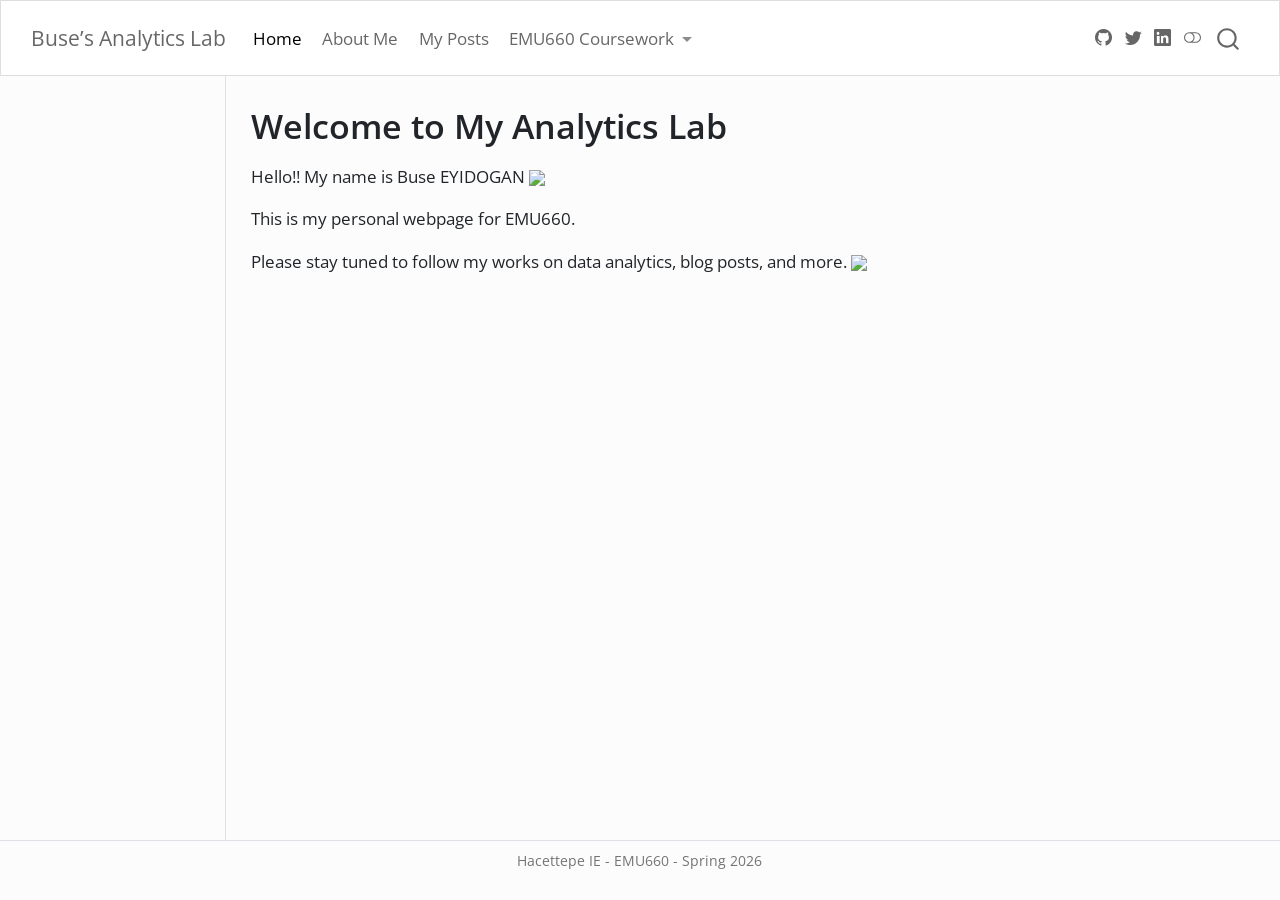
==== docs/index.html @ 70bef60d "gif update" ====
<!DOCTYPE html>
<html xmlns="http://www.w3.org/1999/xhtml" lang="en" xml:lang="en"><head>

<meta charset="utf-8">
<meta name="generator" content="quarto-1.9.35">

<meta name="viewport" content="width=device-width, initial-scale=1.0, user-scalable=yes">


<title>Welcome to My Analytics Lab – Buse’s Analytics Lab</title>
<style>
/* Default styles provided by pandoc.
** See https://pandoc.org/MANUAL.html#variables-for-html for config info.
*/
code{white-space: pre-wrap;}
span.smallcaps{font-variant: small-caps;}
div.columns{display: flex; gap: min(4vw, 1.5em);}
div.column{flex: auto; overflow-x: auto;}
div.hanging-indent{margin-left: 1.5em; text-indent: -1.5em;}
ul.task-list{list-style: none;}
ul.task-list li input[type="checkbox"] {
  width: 0.8em;
  margin: 0 0.8em 0.2em -1em; /* quarto-specific, see https://github.com/quarto-dev/quarto-cli/issues/4556 */ 
  vertical-align: middle;
}
</style>


<script src="site_libs/quarto-nav/quarto-nav.js"></script>
<script src="site_libs/quarto-nav/headroom.min.js"></script>
<script src="site_libs/clipboard/clipboard.min.js"></script>
<script src="site_libs/quarto-search/autocomplete.umd.js"></script>
<script src="site_libs/quarto-search/fuse.min.js"></script>
<script src="site_libs/quarto-search/quarto-search.js"></script>
<meta name="quarto:offset" content="./">
<script src="site_libs/quarto-html/quarto.js" type="module"></script>
<script src="site_libs/quarto-html/tabsets/tabsets.js" type="module"></script>
<script src="site_libs/quarto-html/popper.min.js"></script>
<script src="site_libs/quarto-html/tippy.umd.min.js"></script>
<script src="site_libs/quarto-html/anchor.min.js"></script>
<link href="site_libs/quarto-html/tippy.css" rel="stylesheet">
<link href="site_libs/quarto-html/quarto-syntax-highlighting-46f66b053e56abd73bb6e954d61a315b.css" rel="stylesheet" class="quarto-color-scheme" id="quarto-text-highlighting-styles">
<link href="site_libs/quarto-html/quarto-syntax-highlighting-dark-22b4aaf4c2978829df3684e8f2c068db.css" rel="stylesheet" class="quarto-color-scheme quarto-color-alternate" id="quarto-text-highlighting-styles">
<link href="site_libs/quarto-html/quarto-syntax-highlighting-46f66b053e56abd73bb6e954d61a315b.css" rel="stylesheet" class="quarto-color-scheme-extra" id="quarto-text-highlighting-styles">
<script src="site_libs/bootstrap/bootstrap.min.js"></script>
<link href="site_libs/bootstrap/bootstrap-icons.css" rel="stylesheet">
<link href="site_libs/bootstrap/bootstrap-3e458f6f7750e43c1766b0b8d92aa664.min.css" rel="stylesheet" append-hash="true" class="quarto-color-scheme" id="quarto-bootstrap" data-mode="light">
<link href="site_libs/bootstrap/bootstrap-dark-a090511034cb1fb928ebd9984d26858e.min.css" rel="stylesheet" append-hash="true" class="quarto-color-scheme quarto-color-alternate" id="quarto-bootstrap" data-mode="dark">
<link href="site_libs/bootstrap/bootstrap-3e458f6f7750e43c1766b0b8d92aa664.min.css" rel="stylesheet" append-hash="true" class="quarto-color-scheme-extra" id="quarto-bootstrap" data-mode="light">
<script id="quarto-search-options" type="application/json">{
  "location": "navbar",
  "copy-button": false,
  "collapse-after": 3,
  "panel-placement": "end",
  "type": "overlay",
  "limit": 50,
  "keyboard-shortcut": [
    "f",
    "/",
    "s"
  ],
  "show-item-context": false,
  "language": {
    "search-no-results-text": "No results",
    "search-matching-documents-text": "matching documents",
    "search-copy-link-title": "Copy link to search",
    "search-hide-matches-text": "Hide additional matches",
    "search-more-match-text": "more match in this document",
    "search-more-matches-text": "more matches in this document",
    "search-clear-button-title": "Clear",
    "search-text-placeholder": "",
    "search-detached-cancel-button-title": "Cancel",
    "search-submit-button-title": "Submit",
    "search-label": "Search"
  }
}</script>


<link rel="stylesheet" href="styles.css">
</head>

<body class="docked nav-fixed quarto-light"><script id="quarto-html-before-body" type="application/javascript">
    const toggleBodyColorMode = (bsSheetEl) => {
      const mode = bsSheetEl.getAttribute("data-mode");
      const bodyEl = window.document.querySelector("body");
      if (mode === "dark") {
        bodyEl.classList.add("quarto-dark");
        bodyEl.classList.remove("quarto-light");
      } else {
        bodyEl.classList.add("quarto-light");
        bodyEl.classList.remove("quarto-dark");
      }
    }
    const toggleBodyColorPrimary = () => {
      const bsSheetEl = window.document.querySelector("link#quarto-bootstrap:not([rel=disabled-stylesheet])");
      if (bsSheetEl) {
        toggleBodyColorMode(bsSheetEl);
      }
    }
    const setColorSchemeToggle = (alternate) => {
      const toggles = window.document.querySelectorAll('.quarto-color-scheme-toggle');
      for (let i=0; i < toggles.length; i++) {
        const toggle = toggles[i];
        if (toggle) {
          if (alternate) {
            toggle.classList.add("alternate");
          } else {
            toggle.classList.remove("alternate");
          }
        }
      }
    };
    const toggleColorMode = (alternate) => {
      // Switch the stylesheets
      const primaryStylesheets = window.document.querySelectorAll('link.quarto-color-scheme:not(.quarto-color-alternate)');
      const alternateStylesheets = window.document.querySelectorAll('link.quarto-color-scheme.quarto-color-alternate');
      manageTransitions('#quarto-margin-sidebar .nav-link', false);
      if (alternate) {
        // note: dark is layered on light, we don't disable primary!
        enableStylesheet(alternateStylesheets);
        for (const sheetNode of alternateStylesheets) {
          if (sheetNode.id === "quarto-bootstrap") {
            toggleBodyColorMode(sheetNode);
          }
        }
      } else {
        disableStylesheet(alternateStylesheets);
        enableStylesheet(primaryStylesheets)
        toggleBodyColorPrimary();
      }
      manageTransitions('#quarto-margin-sidebar .nav-link', true);
      // Switch the toggles
      setColorSchemeToggle(alternate)
      // Hack to workaround the fact that safari doesn't
      // properly recolor the scrollbar when toggling (#1455)
      if (navigator.userAgent.indexOf('Safari') > 0 && navigator.userAgent.indexOf('Chrome') == -1) {
        manageTransitions("body", false);
        window.scrollTo(0, 1);
        setTimeout(() => {
          window.scrollTo(0, 0);
          manageTransitions("body", true);
        }, 40);
      }
    }
    const disableStylesheet = (stylesheets) => {
      for (let i=0; i < stylesheets.length; i++) {
        const stylesheet = stylesheets[i];
        stylesheet.rel = 'disabled-stylesheet';
      }
    }
    const enableStylesheet = (stylesheets) => {
      for (let i=0; i < stylesheets.length; i++) {
        const stylesheet = stylesheets[i];
        if(stylesheet.rel !== 'stylesheet') { // for Chrome, which will still FOUC without this check
          stylesheet.rel = 'stylesheet';
        }
      }
    }
    const manageTransitions = (selector, allowTransitions) => {
      const els = window.document.querySelectorAll(selector);
      for (let i=0; i < els.length; i++) {
        const el = els[i];
        if (allowTransitions) {
          el.classList.remove('notransition');
        } else {
          el.classList.add('notransition');
        }
      }
    }
    const isFileUrl = () => {
      return window.location.protocol === 'file:';
    }
    const hasAlternateSentinel = () => {
      let styleSentinel = getColorSchemeSentinel();
      if (styleSentinel !== null) {
        return styleSentinel === "alternate";
      } else {
        return false;
      }
    }
    const setStyleSentinel = (alternate) => {
      const value = alternate ? "alternate" : "default";
      if (!isFileUrl()) {
        window.localStorage.setItem("quarto-color-scheme", value);
      } else {
        localAlternateSentinel = value;
      }
    }
    const getColorSchemeSentinel = () => {
      if (!isFileUrl()) {
        const storageValue = window.localStorage.getItem("quarto-color-scheme");
        return storageValue != null ? storageValue : localAlternateSentinel;
      } else {
        return localAlternateSentinel;
      }
    }
    const toggleGiscusIfUsed = (isAlternate, darkModeDefault) => {
      const baseTheme = document.querySelector('#giscus-base-theme')?.value ?? 'light';
      const alternateTheme = document.querySelector('#giscus-alt-theme')?.value ?? 'dark';
      let newTheme = '';
      if(authorPrefersDark) {
        newTheme = isAlternate ? baseTheme : alternateTheme;
      } else {
        newTheme = isAlternate ? alternateTheme : baseTheme;
      }
      const changeGiscusTheme = () => {
        // From: https://github.com/giscus/giscus/issues/336
        const sendMessage = (message) => {
          const iframe = document.querySelector('iframe.giscus-frame');
          if (!iframe) return;
          iframe.contentWindow.postMessage({ giscus: message }, 'https://giscus.app');
        }
        sendMessage({
          setConfig: {
            theme: newTheme
          }
        });
      }
      const isGiscussLoaded = window.document.querySelector('iframe.giscus-frame') !== null;
      if (isGiscussLoaded) {
        changeGiscusTheme();
      }
    };
    const authorPrefersDark = false;
    const darkModeDefault = authorPrefersDark;
      document.querySelector('link#quarto-text-highlighting-styles.quarto-color-scheme-extra').rel = 'disabled-stylesheet';
      document.querySelector('link#quarto-bootstrap.quarto-color-scheme-extra').rel = 'disabled-stylesheet';
    let localAlternateSentinel = darkModeDefault ? 'alternate' : 'default';
    // Dark / light mode switch
    window.quartoToggleColorScheme = () => {
      // Read the current dark / light value
      let toAlternate = !hasAlternateSentinel();
      toggleColorMode(toAlternate);
      setStyleSentinel(toAlternate);
      toggleGiscusIfUsed(toAlternate, darkModeDefault);
      window.dispatchEvent(new Event('resize'));
    };
    // Switch to dark mode if need be
    if (hasAlternateSentinel()) {
      toggleColorMode(true);
    } else {
      toggleColorMode(false);
    }
  </script>

<div id="quarto-search-results"></div>
  <header id="quarto-header" class="headroom fixed-top">
    <nav class="navbar navbar-expand-lg " data-bs-theme="dark">
      <div class="navbar-container container-fluid">
      <div class="navbar-brand-container mx-auto">
    <a class="navbar-brand" href="./index.html">
    <span class="navbar-title">Buse’s Analytics Lab</span>
    </a>
  </div>
            <div id="quarto-search" class="" title="Search"></div>
          <button class="navbar-toggler" type="button" data-bs-toggle="collapse" data-bs-target="#navbarCollapse" aria-controls="navbarCollapse" role="menu" aria-expanded="false" aria-label="Toggle navigation" onclick="if (window.quartoToggleHeadroom) { window.quartoToggleHeadroom(); }">
  <span class="navbar-toggler-icon"></span>
</button>
          <div class="collapse navbar-collapse" id="navbarCollapse">
            <ul class="navbar-nav navbar-nav-scroll me-auto">
  <li class="nav-item">
    <a class="nav-link active" href="./index.html" aria-current="page"> 
<span class="menu-text">Home</span></a>
  </li>  
  <li class="nav-item">
    <a class="nav-link" href="./about.html"> 
<span class="menu-text">About Me</span></a>
  </li>  
  <li class="nav-item">
    <a class="nav-link" href="./posts.html"> 
<span class="menu-text">My Posts</span></a>
  </li>  
  <li class="nav-item dropdown ">
    <a class="nav-link dropdown-toggle" href="#" id="nav-menu-emu660-coursework" role="link" data-bs-toggle="dropdown" aria-expanded="false">
 <span class="menu-text">EMU660 Coursework</span>
    </a>
    <ul class="dropdown-menu" aria-labelledby="nav-menu-emu660-coursework">    
        <li>
    <a class="dropdown-item" href="./assignments.html">
 <span class="dropdown-text">Assignments</span></a>
  </li>  
        <li>
    <a class="dropdown-item" href="./project.html">
 <span class="dropdown-text">Project</span></a>
  </li>  
    </ul>
  </li>
</ul>
          </div> <!-- /navcollapse -->
            <div class="quarto-navbar-tools tools-wide">
    <a href="https://emu-hacettepe-analytics.github.io/emu660-spring2026-buseyidogan26/about.html" title="" class="quarto-navigation-tool px-1" aria-label=""><i class="bi bi-github"></i></a>
    <a href="https://twitter.com" title="" class="quarto-navigation-tool px-1" aria-label=""><i class="bi bi-twitter"></i></a>
    <a href="https://linkedin.com" title="" class="quarto-navigation-tool px-1" aria-label=""><i class="bi bi-linkedin"></i></a>
  <a href="" class="quarto-color-scheme-toggle quarto-navigation-tool  px-1" onclick="window.quartoToggleColorScheme(); return false;" title="Toggle dark mode"><i class="bi"></i></a>
</div>
      </div> <!-- /container-fluid -->
    </nav>
</header>
<!-- content -->
<div id="quarto-content" class="quarto-container page-columns page-rows-contents page-layout-article page-navbar">
<!-- sidebar -->
  <nav id="quarto-sidebar" class="sidebar collapse collapse-horizontal quarto-sidebar-collapse-item sidebar-navigation docked overflow-auto">
    
</nav>
<div id="quarto-sidebar-glass" class="quarto-sidebar-collapse-item" data-bs-toggle="collapse" data-bs-target=".quarto-sidebar-collapse-item"></div>
<!-- margin-sidebar -->
    <div id="quarto-margin-sidebar" class="sidebar margin-sidebar zindex-bottom">
    </div>
<!-- main -->
<main class="content" id="quarto-document-content">


<header id="title-block-header" class="quarto-title-block default">
<div class="quarto-title">
<h1 class="title">Welcome to My Analytics Lab</h1>
</div>



<div class="quarto-title-meta">

    
  
    
  </div>
  


</header>


<p>Hello!! My name is Buse EYIDOGAN <img src="https://media1.giphy.com/media/v1.Y2lkPTc5MGI3NjExaDR4bHg2MWkwNzU0NXBobWJtdnJ1YmVhaTFqaGNvNmdmZmJnZWZvYyZlcD12MV9pbnRlcm5hbF9naWZfYnlfaWQmY3Q9Zw/m6OomwWCojfS8/giphy.gif" class="img-fluid" width="70"></p>
<p>This is my personal webpage for EMU660.</p>
<p>Please stay tuned to follow my works on data analytics, blog posts, and more. <img src="https://media3.giphy.com/media/v1.Y2lkPTc5MGI3NjExM3U1d2tkamZtZ3Rydjg4bjBocDk0aDdlZmZkNDRxb3Q1eHpub2JzeCZlcD12MV9pbnRlcm5hbF9naWZfYnlfaWQmY3Q9Zw/Ye8n2abV5bBQY/giphy.gif" class="img-fluid" width="100"></p>



<a onclick="window.scrollTo(0, 0); return false;" role="button" id="quarto-back-to-top"><i class="bi bi-arrow-up"></i> Back to top</a></main> <!-- /main -->
<script id="quarto-html-after-body" type="application/javascript">
  window.document.addEventListener("DOMContentLoaded", function (event) {
    // Ensure there is a toggle, if there isn't float one in the top right
    if (window.document.querySelector('.quarto-color-scheme-toggle') === null) {
      const a = window.document.createElement('a');
      a.classList.add('top-right');
      a.classList.add('quarto-color-scheme-toggle');
      a.href = "";
      a.onclick = function() { try { window.quartoToggleColorScheme(); } catch {} return false; };
      const i = window.document.createElement("i");
      i.classList.add('bi');
      a.appendChild(i);
      window.document.body.appendChild(a);
    }
    setColorSchemeToggle(hasAlternateSentinel())
    const icon = "";
    const anchorJS = new window.AnchorJS();
    anchorJS.options = {
      placement: 'right',
      icon: icon
    };
    anchorJS.add('.anchored');
    const isCodeAnnotation = (el) => {
      for (const clz of el.classList) {
        if (clz.startsWith('code-annotation-')) {                     
          return true;
        }
      }
      return false;
    }
    const onCopySuccess = function(e) {
      // button target
      const button = e.trigger;
      // don't keep focus
      button.blur();
      // flash "checked"
      button.classList.add('code-copy-button-checked');
      var currentTitle = button.getAttribute("title");
      button.setAttribute("title", "Copied!");
      let tooltip;
      if (window.bootstrap) {
        button.setAttribute("data-bs-toggle", "tooltip");
        button.setAttribute("data-bs-placement", "left");
        button.setAttribute("data-bs-title", "Copied!");
        tooltip = new bootstrap.Tooltip(button, 
          { trigger: "manual", 
            customClass: "code-copy-button-tooltip",
            offset: [0, -8]});
        tooltip.show();    
      }
      setTimeout(function() {
        if (tooltip) {
          tooltip.hide();
          button.removeAttribute("data-bs-title");
          button.removeAttribute("data-bs-toggle");
          button.removeAttribute("data-bs-placement");
        }
        button.setAttribute("title", currentTitle);
        button.classList.remove('code-copy-button-checked');
      }, 1000);
      // clear code selection
      e.clearSelection();
    }
    const getTextToCopy = function(trigger) {
      const outerScaffold = trigger.parentElement.cloneNode(true);
      const codeEl = outerScaffold.querySelector('code');
      for (const childEl of codeEl.children) {
        if (isCodeAnnotation(childEl)) {
          childEl.remove();
        }
      }
      return codeEl.innerText;
    }
    const clipboard = new window.ClipboardJS('.code-copy-button:not([data-in-quarto-modal])', {
      text: getTextToCopy
    });
    clipboard.on('success', onCopySuccess);
    if (window.document.getElementById('quarto-embedded-source-code-modal')) {
      const clipboardModal = new window.ClipboardJS('.code-copy-button[data-in-quarto-modal]', {
        text: getTextToCopy,
        container: window.document.getElementById('quarto-embedded-source-code-modal')
      });
      clipboardModal.on('success', onCopySuccess);
    }
      var localhostRegex = new RegExp(/^(?:http|https):\/\/localhost\:?[0-9]*\//);
      var mailtoRegex = new RegExp(/^mailto:/);
        var filterRegex = new RegExp('/' + window.location.host + '/');
      var isInternal = (href) => {
          return filterRegex.test(href) || localhostRegex.test(href) || mailtoRegex.test(href);
      }
      // Inspect non-navigation links and adorn them if external
     var links = window.document.querySelectorAll('a[href]:not(.nav-link):not(.navbar-brand):not(.toc-action):not(.sidebar-link):not(.sidebar-item-toggle):not(.pagination-link):not(.no-external):not([aria-hidden]):not(.dropdown-item):not(.quarto-navigation-tool):not(.about-link)');
      for (var i=0; i<links.length; i++) {
        const link = links[i];
        if (!isInternal(link.href)) {
          // undo the damage that might have been done by quarto-nav.js in the case of
          // links that we want to consider external
          if (link.dataset.originalHref !== undefined) {
            link.href = link.dataset.originalHref;
          }
        }
      }
    function tippyHover(el, contentFn, onTriggerFn, onUntriggerFn) {
      const config = {
        allowHTML: true,
        maxWidth: 500,
        delay: 100,
        arrow: false,
        appendTo: function(el) {
            return el.parentElement;
        },
        interactive: true,
        interactiveBorder: 10,
        theme: 'quarto',
        placement: 'bottom-start',
      };
      if (contentFn) {
        config.content = contentFn;
      }
      if (onTriggerFn) {
        config.onTrigger = onTriggerFn;
      }
      if (onUntriggerFn) {
        config.onUntrigger = onUntriggerFn;
      }
      window.tippy(el, config); 
    }
    const noterefs = window.document.querySelectorAll('a[role="doc-noteref"]');
    for (var i=0; i<noterefs.length; i++) {
      const ref = noterefs[i];
      tippyHover(ref, function() {
        // use id or data attribute instead here
        let href = ref.getAttribute('data-footnote-href') || ref.getAttribute('href');
        try { href = new URL(href).hash; } catch {}
        const id = href.replace(/^#\/?/, "");
        const note = window.document.getElementById(id);
        if (note) {
          return note.innerHTML;
        } else {
          return "";
        }
      });
    }
    const xrefs = window.document.querySelectorAll('a.quarto-xref');
    const processXRef = (id, note) => {
      // Strip column container classes
      const stripColumnClz = (el) => {
        el.classList.remove("page-full", "page-columns");
        if (el.children) {
          for (const child of el.children) {
            stripColumnClz(child);
          }
        }
      }
      stripColumnClz(note)
      if (id === null || id.startsWith('sec-')) {
        // Special case sections, only their first couple elements
        const container = document.createElement("div");
        if (note.children && note.children.length > 2) {
          container.appendChild(note.children[0].cloneNode(true));
          for (let i = 1; i < note.children.length; i++) {
            const child = note.children[i];
            if (child.tagName === "P" && child.innerText === "") {
              continue;
            } else {
              container.appendChild(child.cloneNode(true));
              break;
            }
          }
          if (window.Quarto?.typesetMath) {
            window.Quarto.typesetMath(container);
          }
          return container.innerHTML
        } else {
          if (window.Quarto?.typesetMath) {
            window.Quarto.typesetMath(note);
          }
          return note.innerHTML;
        }
      } else {
        // Remove any anchor links if they are present
        const anchorLink = note.querySelector('a.anchorjs-link');
        if (anchorLink) {
          anchorLink.remove();
        }
        if (window.Quarto?.typesetMath) {
          window.Quarto.typesetMath(note);
        }
        if (note.classList.contains("callout")) {
          return note.outerHTML;
        } else {
          return note.innerHTML;
        }
      }
    }
    for (var i=0; i<xrefs.length; i++) {
      const xref = xrefs[i];
      tippyHover(xref, undefined, function(instance) {
        instance.disable();
        let url = xref.getAttribute('href');
        let hash = undefined; 
        if (url.startsWith('#')) {
          hash = url;
        } else {
          try { hash = new URL(url).hash; } catch {}
        }
        if (hash) {
          const id = hash.replace(/^#\/?/, "");
          const note = window.document.getElementById(id);
          if (note !== null) {
            try {
              const html = processXRef(id, note.cloneNode(true));
              instance.setContent(html);
            } finally {
              instance.enable();
              instance.show();
            }
          } else {
            // See if we can fetch this
            fetch(url.split('#')[0])
            .then(res => res.text())
            .then(html => {
              const parser = new DOMParser();
              const htmlDoc = parser.parseFromString(html, "text/html");
              const note = htmlDoc.getElementById(id);
              if (note !== null) {
                const html = processXRef(id, note);
                instance.setContent(html);
              } 
            }).finally(() => {
              instance.enable();
              instance.show();
            });
          }
        } else {
          // See if we can fetch a full url (with no hash to target)
          // This is a special case and we should probably do some content thinning / targeting
          fetch(url)
          .then(res => res.text())
          .then(html => {
            const parser = new DOMParser();
            const htmlDoc = parser.parseFromString(html, "text/html");
            const note = htmlDoc.querySelector('main.content');
            if (note !== null) {
              // This should only happen for chapter cross references
              // (since there is no id in the URL)
              // remove the first header
              if (note.children.length > 0 && note.children[0].tagName === "HEADER") {
                note.children[0].remove();
              }
              const html = processXRef(null, note);
              instance.setContent(html);
            } 
          }).finally(() => {
            instance.enable();
            instance.show();
          });
        }
      }, function(instance) {
      });
    }
        let selectedAnnoteEl;
        const selectorForAnnotation = ( cell, annotation) => {
          let cellAttr = 'data-code-cell="' + cell + '"';
          let lineAttr = 'data-code-annotation="' +  annotation + '"';
          const selector = 'span[' + cellAttr + '][' + lineAttr + ']';
          return selector;
        }
        const selectCodeLines = (annoteEl) => {
          const doc = window.document;
          const targetCell = annoteEl.getAttribute("data-target-cell");
          const targetAnnotation = annoteEl.getAttribute("data-target-annotation");
          const annoteSpan = window.document.querySelector(selectorForAnnotation(targetCell, targetAnnotation));
          const lines = annoteSpan.getAttribute("data-code-lines").split(",");
          const lineIds = lines.map((line) => {
            return targetCell + "-" + line;
          })
          let top = null;
          let height = null;
          let parent = null;
          if (lineIds.length > 0) {
              //compute the position of the single el (top and bottom and make a div)
              const el = window.document.getElementById(lineIds[0]);
              top = el.offsetTop;
              height = el.offsetHeight;
              parent = el.parentElement.parentElement;
            if (lineIds.length > 1) {
              const lastEl = window.document.getElementById(lineIds[lineIds.length - 1]);
              const bottom = lastEl.offsetTop + lastEl.offsetHeight;
              height = bottom - top;
            }
            if (top !== null && height !== null && parent !== null) {
              // cook up a div (if necessary) and position it 
              let div = window.document.getElementById("code-annotation-line-highlight");
              if (div === null) {
                div = window.document.createElement("div");
                div.setAttribute("id", "code-annotation-line-highlight");
                div.style.position = 'absolute';
                parent.appendChild(div);
              }
              div.style.top = top - 2 + "px";
              div.style.height = height + 4 + "px";
              div.style.left = 0;
              let gutterDiv = window.document.getElementById("code-annotation-line-highlight-gutter");
              if (gutterDiv === null) {
                gutterDiv = window.document.createElement("div");
                gutterDiv.setAttribute("id", "code-annotation-line-highlight-gutter");
                gutterDiv.style.position = 'absolute';
                const codeCell = window.document.getElementById(targetCell);
                const gutter = codeCell.querySelector('.code-annotation-gutter');
                gutter.appendChild(gutterDiv);
              }
              gutterDiv.style.top = top - 2 + "px";
              gutterDiv.style.height = height + 4 + "px";
            }
            selectedAnnoteEl = annoteEl;
          }
        };
        const unselectCodeLines = () => {
          const elementsIds = ["code-annotation-line-highlight", "code-annotation-line-highlight-gutter"];
          elementsIds.forEach((elId) => {
            const div = window.document.getElementById(elId);
            if (div) {
              div.remove();
            }
          });
          selectedAnnoteEl = undefined;
        };
          // Handle positioning of the toggle
      window.addEventListener(
        "resize",
        throttle(() => {
          elRect = undefined;
          if (selectedAnnoteEl) {
            selectCodeLines(selectedAnnoteEl);
          }
        }, 10)
      );
      function throttle(fn, ms) {
      let throttle = false;
      let timer;
        return (...args) => {
          if(!throttle) { // first call gets through
              fn.apply(this, args);
              throttle = true;
          } else { // all the others get throttled
              if(timer) clearTimeout(timer); // cancel #2
              timer = setTimeout(() => {
                fn.apply(this, args);
                timer = throttle = false;
              }, ms);
          }
        };
      }
        // Attach click handler to the DT
        const annoteDls = window.document.querySelectorAll('dt[data-target-cell]');
        for (const annoteDlNode of annoteDls) {
          annoteDlNode.addEventListener('click', (event) => {
            const clickedEl = event.target;
            if (clickedEl !== selectedAnnoteEl) {
              unselectCodeLines();
              const activeEl = window.document.querySelector('dt[data-target-cell].code-annotation-active');
              if (activeEl) {
                activeEl.classList.remove('code-annotation-active');
              }
              selectCodeLines(clickedEl);
              clickedEl.classList.add('code-annotation-active');
            } else {
              // Unselect the line
              unselectCodeLines();
              clickedEl.classList.remove('code-annotation-active');
            }
          });
        }
    const findCites = (el) => {
      const parentEl = el.parentElement;
      if (parentEl) {
        const cites = parentEl.dataset.cites;
        if (cites) {
          return {
            el,
            cites: cites.split(' ')
          };
        } else {
          return findCites(el.parentElement)
        }
      } else {
        return undefined;
      }
    };
    var bibliorefs = window.document.querySelectorAll('a[role="doc-biblioref"]');
    for (var i=0; i<bibliorefs.length; i++) {
      const ref = bibliorefs[i];
      const citeInfo = findCites(ref);
      if (citeInfo) {
        tippyHover(citeInfo.el, function() {
          var popup = window.document.createElement('div');
          citeInfo.cites.forEach(function(cite) {
            var citeDiv = window.document.createElement('div');
            citeDiv.classList.add('hanging-indent');
            citeDiv.classList.add('csl-entry');
            var biblioDiv = window.document.getElementById('ref-' + cite);
            if (biblioDiv) {
              citeDiv.innerHTML = biblioDiv.innerHTML;
            }
            popup.appendChild(citeDiv);
          });
          return popup.innerHTML;
        });
      }
    }
  });
  </script>
</div> <!-- /content -->
<footer class="footer">
  <div class="nav-footer">
    <div class="nav-footer-left">
      &nbsp;
    </div>   
    <div class="nav-footer-center">
<p>Hacettepe IE - EMU660 - Spring 2026</p>
</div>
    <div class="nav-footer-right">
      &nbsp;
    </div>
  </div>
</footer>




</body></html>
---- docs/site_libs/quarto-html/quarto-syntax-highlighting-46f66b053e56abd73bb6e954d61a315b.css ----
/* quarto syntax highlight colors */
:root {
  --quarto-hl-ot-color: #003B4F;
  --quarto-hl-at-color: #657422;
  --quarto-hl-ss-color: #20794D;
  --quarto-hl-an-color: #5E5E5E;
  --quarto-hl-fu-color: #4758AB;
  --quarto-hl-st-color: #20794D;
  --quarto-hl-cf-color: #003B4F;
  --quarto-hl-op-color: #5E5E5E;
  --quarto-hl-er-color: #AD0000;
  --quarto-hl-bn-color: #AD0000;
  --quarto-hl-al-color: #AD0000;
  --quarto-hl-va-color: #111111;
  --quarto-hl-bu-color: inherit;
  --quarto-hl-ex-color: inherit;
  --quarto-hl-pp-color: #AD0000;
  --quarto-hl-in-color: #5E5E5E;
  --quarto-hl-vs-color: #20794D;
  --quarto-hl-wa-color: #5E5E5E;
  --quarto-hl-do-color: #5E5E5E;
  --quarto-hl-im-color: #00769E;
  --quarto-hl-ch-color: #20794D;
  --quarto-hl-dt-color: #AD0000;
  --quarto-hl-fl-color: #AD0000;
  --quarto-hl-co-color: #5E5E5E;
  --quarto-hl-cv-color: #5E5E5E;
  --quarto-hl-cn-color: #8f5902;
  --quarto-hl-sc-color: #5E5E5E;
  --quarto-hl-dv-color: #AD0000;
  --quarto-hl-kw-color: #003B4F;
}

/* other quarto variables */
:root {
  --quarto-font-monospace: SFMono-Regular, Menlo, Monaco, Consolas, "Liberation Mono", "Courier New", monospace;
}

/* syntax highlight based on Pandoc's rules */
pre > code.sourceCode > span {
  color: #003B4F;
}

code.sourceCode > span {
  color: #003B4F;
}

div.sourceCode,
div.sourceCode pre.sourceCode {
  color: #003B4F;
}

/* Normal */
code span {
  color: #003B4F;
}

/* Alert */
code span.al {
  color: #AD0000;
  font-style: inherit;
}

/* Annotation */
code span.an {
  color: #5E5E5E;
  font-style: inherit;
}

/* Attribute */
code span.at {
  color: #657422;
  font-style: inherit;
}

/* BaseN */
code span.bn {
  color: #AD0000;
  font-style: inherit;
}

/* BuiltIn */
code span.bu {
  font-style: inherit;
}

/* ControlFlow */
code span.cf {
  color: #003B4F;
  font-weight: bold;
  font-style: inherit;
}

/* Char */
code span.ch {
  color: #20794D;
  font-style: inherit;
}

/* Constant */
code span.cn {
  color: #8f5902;
  font-style: inherit;
}

/* Comment */
code span.co {
  color: #5E5E5E;
  font-style: inherit;
}

/* CommentVar */
code span.cv {
  color: #5E5E5E;
  font-style: italic;
}

/* Documentation */
code span.do {
  color: #5E5E5E;
  font-style: italic;
}

/* DataType */
code span.dt {
  color: #AD0000;
  font-style: inherit;
}

/* DecVal */
code span.dv {
  color: #AD0000;
  font-style: inherit;
}

/* Error */
code span.er {
  color: #AD0000;
  font-style: inherit;
}

/* Extension */
code span.ex {
  font-style: inherit;
}

/* Float */
code span.fl {
  color: #AD0000;
  font-style: inherit;
}

/* Function */
code span.fu {
  color: #4758AB;
  font-style: inherit;
}

/* Import */
code span.im {
  color: #00769E;
  font-style: inherit;
}

/* Information */
code span.in {
  color: #5E5E5E;
  font-style: inherit;
}

/* Keyword */
code span.kw {
  color: #003B4F;
  font-weight: bold;
  font-style: inherit;
}

/* Operator */
code span.op {
  color: #5E5E5E;
  font-style: inherit;
}

/* Other */
code span.ot {
  color: #003B4F;
  font-style: inherit;
}

/* Preprocessor */
code span.pp {
  color: #AD0000;
  font-style: inherit;
}

/* SpecialChar */
code span.sc {
  color: #5E5E5E;
  font-style: inherit;
}

/* SpecialString */
code span.ss {
  color: #20794D;
  font-style: inherit;
}

/* String */
code span.st {
  color: #20794D;
  font-style: inherit;
}

/* Variable */
code span.va {
  color: #111111;
  font-style: inherit;
}

/* VerbatimString */
code span.vs {
  color: #20794D;
  font-style: inherit;
}

/* Warning */
code span.wa {
  color: #5E5E5E;
  font-style: italic;
}

.prevent-inlining {
  content: "</";
}

/*# sourceMappingURL=5022ed312398f59a55adce476d7327af.css.map */
---- docs/site_libs/quarto-html/quarto-syntax-highlighting-46f66b053e56abd73bb6e954d61a315b.css ----
/* quarto syntax highlight colors */
:root {
  --quarto-hl-ot-color: #003B4F;
  --quarto-hl-at-color: #657422;
  --quarto-hl-ss-color: #20794D;
  --quarto-hl-an-color: #5E5E5E;
  --quarto-hl-fu-color: #4758AB;
  --quarto-hl-st-color: #20794D;
  --quarto-hl-cf-color: #003B4F;
  --quarto-hl-op-color: #5E5E5E;
  --quarto-hl-er-color: #AD0000;
  --quarto-hl-bn-color: #AD0000;
  --quarto-hl-al-color: #AD0000;
  --quarto-hl-va-color: #111111;
  --quarto-hl-bu-color: inherit;
  --quarto-hl-ex-color: inherit;
  --quarto-hl-pp-color: #AD0000;
  --quarto-hl-in-color: #5E5E5E;
  --quarto-hl-vs-color: #20794D;
  --quarto-hl-wa-color: #5E5E5E;
  --quarto-hl-do-color: #5E5E5E;
  --quarto-hl-im-color: #00769E;
  --quarto-hl-ch-color: #20794D;
  --quarto-hl-dt-color: #AD0000;
  --quarto-hl-fl-color: #AD0000;
  --quarto-hl-co-color: #5E5E5E;
  --quarto-hl-cv-color: #5E5E5E;
  --quarto-hl-cn-color: #8f5902;
  --quarto-hl-sc-color: #5E5E5E;
  --quarto-hl-dv-color: #AD0000;
  --quarto-hl-kw-color: #003B4F;
}

/* other quarto variables */
:root {
  --quarto-font-monospace: SFMono-Regular, Menlo, Monaco, Consolas, "Liberation Mono", "Courier New", monospace;
}

/* syntax highlight based on Pandoc's rules */
pre > code.sourceCode > span {
  color: #003B4F;
}

code.sourceCode > span {
  color: #003B4F;
}

div.sourceCode,
div.sourceCode pre.sourceCode {
  color: #003B4F;
}

/* Normal */
code span {
  color: #003B4F;
}

/* Alert */
code span.al {
  color: #AD0000;
  font-style: inherit;
}

/* Annotation */
code span.an {
  color: #5E5E5E;
  font-style: inherit;
}

/* Attribute */
code span.at {
  color: #657422;
  font-style: inherit;
}

/* BaseN */
code span.bn {
  color: #AD0000;
  font-style: inherit;
}

/* BuiltIn */
code span.bu {
  font-style: inherit;
}

/* ControlFlow */
code span.cf {
  color: #003B4F;
  font-weight: bold;
  font-style: inherit;
}

/* Char */
code span.ch {
  color: #20794D;
  font-style: inherit;
}

/* Constant */
code span.cn {
  color: #8f5902;
  font-style: inherit;
}

/* Comment */
code span.co {
  color: #5E5E5E;
  font-style: inherit;
}

/* CommentVar */
code span.cv {
  color: #5E5E5E;
  font-style: italic;
}

/* Documentation */
code span.do {
  color: #5E5E5E;
  font-style: italic;
}

/* DataType */
code span.dt {
  color: #AD0000;
  font-style: inherit;
}

/* DecVal */
code span.dv {
  color: #AD0000;
  font-style: inherit;
}

/* Error */
code span.er {
  color: #AD0000;
  font-style: inherit;
}

/* Extension */
code span.ex {
  font-style: inherit;
}

/* Float */
code span.fl {
  color: #AD0000;
  font-style: inherit;
}

/* Function */
code span.fu {
  color: #4758AB;
  font-style: inherit;
}

/* Import */
code span.im {
  color: #00769E;
  font-style: inherit;
}

/* Information */
code span.in {
  color: #5E5E5E;
  font-style: inherit;
}

/* Keyword */
code span.kw {
  color: #003B4F;
  font-weight: bold;
  font-style: inherit;
}

/* Operator */
code span.op {
  color: #5E5E5E;
  font-style: inherit;
}

/* Other */
code span.ot {
  color: #003B4F;
  font-style: inherit;
}

/* Preprocessor */
code span.pp {
  color: #AD0000;
  font-style: inherit;
}

/* SpecialChar */
code span.sc {
  color: #5E5E5E;
  font-style: inherit;
}

/* SpecialString */
code span.ss {
  color: #20794D;
  font-style: inherit;
}

/* String */
code span.st {
  color: #20794D;
  font-style: inherit;
}

/* Variable */
code span.va {
  color: #111111;
  font-style: inherit;
}

/* VerbatimString */
code span.vs {
  color: #20794D;
  font-style: inherit;
}

/* Warning */
code span.wa {
  color: #5E5E5E;
  font-style: italic;
}

.prevent-inlining {
  content: "</";
}

/*# sourceMappingURL=5022ed312398f59a55adce476d7327af.css.map */
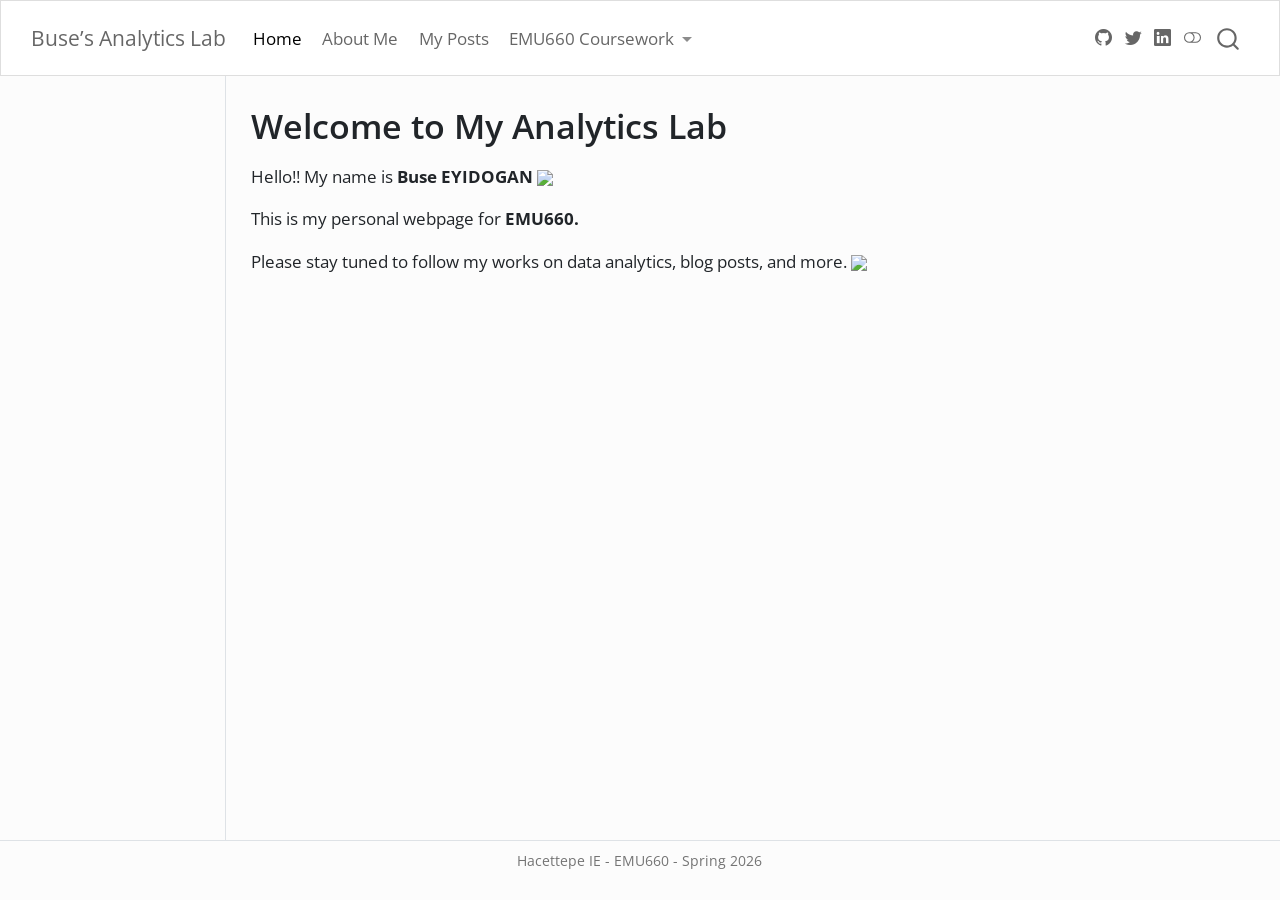
==== commit 8e0039c8: "update" ====
--- a/docs/index.html
+++ b/docs/index.html
@@ -329,9 +329,9 @@
 </header>
 
 
-<p>Hello!! My name is Buse EYIDOGAN <img src="https://media1.giphy.com/media/v1.Y2lkPTc5MGI3NjExaDR4bHg2MWkwNzU0NXBobWJtdnJ1YmVhaTFqaGNvNmdmZmJnZWZvYyZlcD12MV9pbnRlcm5hbF9naWZfYnlfaWQmY3Q9Zw/m6OomwWCojfS8/giphy.gif" class="img-fluid" width="70"></p>
-<p>This is my personal webpage for EMU660.</p>
-<p>Please stay tuned to follow my works on data analytics, blog posts, and more. <img src="https://media3.giphy.com/media/v1.Y2lkPTc5MGI3NjExM3U1d2tkamZtZ3Rydjg4bjBocDk0aDdlZmZkNDRxb3Q1eHpub2JzeCZlcD12MV9pbnRlcm5hbF9naWZfYnlfaWQmY3Q9Zw/Ye8n2abV5bBQY/giphy.gif" class="img-fluid" width="100"></p>
+<p>Hello!! My name is <strong>Buse EYIDOGAN</strong> <img src="https://media1.giphy.com/media/v1.Y2lkPTc5MGI3NjExaDR4bHg2MWkwNzU0NXBobWJtdnJ1YmVhaTFqaGNvNmdmZmJnZWZvYyZlcD12MV9pbnRlcm5hbF9naWZfYnlfaWQmY3Q9Zw/m6OomwWCojfS8/giphy.gif" class="img-fluid" width="141"></p>
+<p>This is my personal webpage for <strong>EMU660.</strong></p>
+<p>Please stay tuned to follow my works on data analytics, blog posts, and more. <img src="https://media3.giphy.com/media/v1.Y2lkPTc5MGI3NjExM3U1d2tkamZtZ3Rydjg4bjBocDk0aDdlZmZkNDRxb3Q1eHpub2JzeCZlcD12MV9pbnRlcm5hbF9naWZfYnlfaWQmY3Q9Zw/Ye8n2abV5bBQY/giphy.gif" class="img-fluid" width="178"></p>
 
 
 
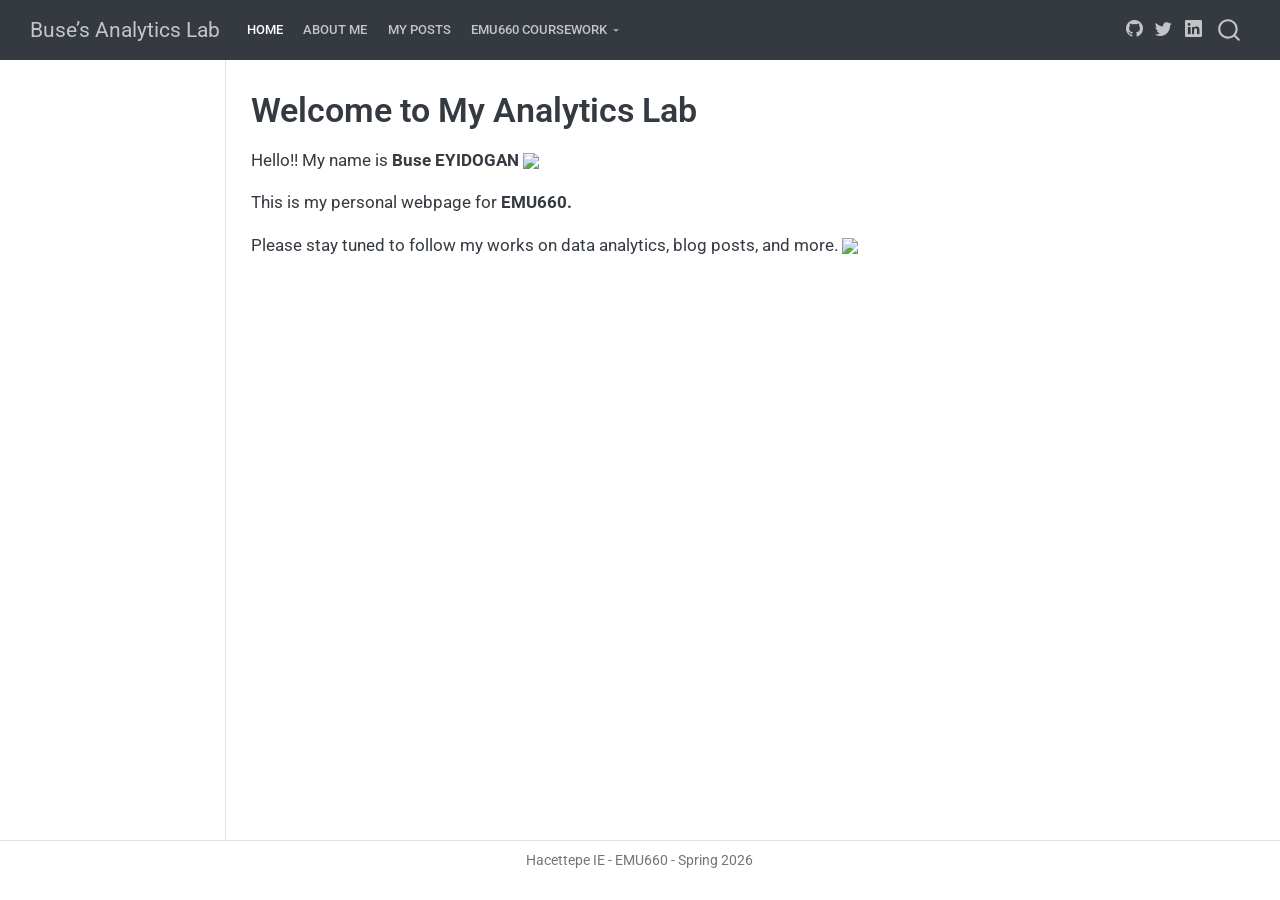
==== commit 3fb6883b: "theme" ====
--- a/docs/index.html
+++ b/docs/index.html
@@ -39,14 +39,10 @@
 <script src="site_libs/quarto-html/tippy.umd.min.js"></script>
 <script src="site_libs/quarto-html/anchor.min.js"></script>
 <link href="site_libs/quarto-html/tippy.css" rel="stylesheet">
-<link href="site_libs/quarto-html/quarto-syntax-highlighting-46f66b053e56abd73bb6e954d61a315b.css" rel="stylesheet" class="quarto-color-scheme" id="quarto-text-highlighting-styles">
-<link href="site_libs/quarto-html/quarto-syntax-highlighting-dark-22b4aaf4c2978829df3684e8f2c068db.css" rel="stylesheet" class="quarto-color-scheme quarto-color-alternate" id="quarto-text-highlighting-styles">
-<link href="site_libs/quarto-html/quarto-syntax-highlighting-46f66b053e56abd73bb6e954d61a315b.css" rel="stylesheet" class="quarto-color-scheme-extra" id="quarto-text-highlighting-styles">
+<link href="site_libs/quarto-html/quarto-syntax-highlighting-46f66b053e56abd73bb6e954d61a315b.css" rel="stylesheet" id="quarto-text-highlighting-styles">
 <script src="site_libs/bootstrap/bootstrap.min.js"></script>
 <link href="site_libs/bootstrap/bootstrap-icons.css" rel="stylesheet">
-<link href="site_libs/bootstrap/bootstrap-3e458f6f7750e43c1766b0b8d92aa664.min.css" rel="stylesheet" append-hash="true" class="quarto-color-scheme" id="quarto-bootstrap" data-mode="light">
-<link href="site_libs/bootstrap/bootstrap-dark-a090511034cb1fb928ebd9984d26858e.min.css" rel="stylesheet" append-hash="true" class="quarto-color-scheme quarto-color-alternate" id="quarto-bootstrap" data-mode="dark">
-<link href="site_libs/bootstrap/bootstrap-3e458f6f7750e43c1766b0b8d92aa664.min.css" rel="stylesheet" append-hash="true" class="quarto-color-scheme-extra" id="quarto-bootstrap" data-mode="light">
+<link href="site_libs/bootstrap/bootstrap-ee70a2fd9df5cf4968f0e9381ab63cde.min.css" rel="stylesheet" append-hash="true" id="quarto-bootstrap" data-mode="light">
 <script id="quarto-search-options" type="application/json">{
   "location": "navbar",
   "copy-button": false,
@@ -79,169 +75,7 @@
 <link rel="stylesheet" href="styles.css">
 </head>
 
-<body class="docked nav-fixed quarto-light"><script id="quarto-html-before-body" type="application/javascript">
-    const toggleBodyColorMode = (bsSheetEl) => {
-      const mode = bsSheetEl.getAttribute("data-mode");
-      const bodyEl = window.document.querySelector("body");
-      if (mode === "dark") {
-        bodyEl.classList.add("quarto-dark");
-        bodyEl.classList.remove("quarto-light");
-      } else {
-        bodyEl.classList.add("quarto-light");
-        bodyEl.classList.remove("quarto-dark");
-      }
-    }
-    const toggleBodyColorPrimary = () => {
-      const bsSheetEl = window.document.querySelector("link#quarto-bootstrap:not([rel=disabled-stylesheet])");
-      if (bsSheetEl) {
-        toggleBodyColorMode(bsSheetEl);
-      }
-    }
-    const setColorSchemeToggle = (alternate) => {
-      const toggles = window.document.querySelectorAll('.quarto-color-scheme-toggle');
-      for (let i=0; i < toggles.length; i++) {
-        const toggle = toggles[i];
-        if (toggle) {
-          if (alternate) {
-            toggle.classList.add("alternate");
-          } else {
-            toggle.classList.remove("alternate");
-          }
-        }
-      }
-    };
-    const toggleColorMode = (alternate) => {
-      // Switch the stylesheets
-      const primaryStylesheets = window.document.querySelectorAll('link.quarto-color-scheme:not(.quarto-color-alternate)');
-      const alternateStylesheets = window.document.querySelectorAll('link.quarto-color-scheme.quarto-color-alternate');
-      manageTransitions('#quarto-margin-sidebar .nav-link', false);
-      if (alternate) {
-        // note: dark is layered on light, we don't disable primary!
-        enableStylesheet(alternateStylesheets);
-        for (const sheetNode of alternateStylesheets) {
-          if (sheetNode.id === "quarto-bootstrap") {
-            toggleBodyColorMode(sheetNode);
-          }
-        }
-      } else {
-        disableStylesheet(alternateStylesheets);
-        enableStylesheet(primaryStylesheets)
-        toggleBodyColorPrimary();
-      }
-      manageTransitions('#quarto-margin-sidebar .nav-link', true);
-      // Switch the toggles
-      setColorSchemeToggle(alternate)
-      // Hack to workaround the fact that safari doesn't
-      // properly recolor the scrollbar when toggling (#1455)
-      if (navigator.userAgent.indexOf('Safari') > 0 && navigator.userAgent.indexOf('Chrome') == -1) {
-        manageTransitions("body", false);
-        window.scrollTo(0, 1);
-        setTimeout(() => {
-          window.scrollTo(0, 0);
-          manageTransitions("body", true);
-        }, 40);
-      }
-    }
-    const disableStylesheet = (stylesheets) => {
-      for (let i=0; i < stylesheets.length; i++) {
-        const stylesheet = stylesheets[i];
-        stylesheet.rel = 'disabled-stylesheet';
-      }
-    }
-    const enableStylesheet = (stylesheets) => {
-      for (let i=0; i < stylesheets.length; i++) {
-        const stylesheet = stylesheets[i];
-        if(stylesheet.rel !== 'stylesheet') { // for Chrome, which will still FOUC without this check
-          stylesheet.rel = 'stylesheet';
-        }
-      }
-    }
-    const manageTransitions = (selector, allowTransitions) => {
-      const els = window.document.querySelectorAll(selector);
-      for (let i=0; i < els.length; i++) {
-        const el = els[i];
-        if (allowTransitions) {
-          el.classList.remove('notransition');
-        } else {
-          el.classList.add('notransition');
-        }
-      }
-    }
-    const isFileUrl = () => {
-      return window.location.protocol === 'file:';
-    }
-    const hasAlternateSentinel = () => {
-      let styleSentinel = getColorSchemeSentinel();
-      if (styleSentinel !== null) {
-        return styleSentinel === "alternate";
-      } else {
-        return false;
-      }
-    }
-    const setStyleSentinel = (alternate) => {
-      const value = alternate ? "alternate" : "default";
-      if (!isFileUrl()) {
-        window.localStorage.setItem("quarto-color-scheme", value);
-      } else {
-        localAlternateSentinel = value;
-      }
-    }
-    const getColorSchemeSentinel = () => {
-      if (!isFileUrl()) {
-        const storageValue = window.localStorage.getItem("quarto-color-scheme");
-        return storageValue != null ? storageValue : localAlternateSentinel;
-      } else {
-        return localAlternateSentinel;
-      }
-    }
-    const toggleGiscusIfUsed = (isAlternate, darkModeDefault) => {
-      const baseTheme = document.querySelector('#giscus-base-theme')?.value ?? 'light';
-      const alternateTheme = document.querySelector('#giscus-alt-theme')?.value ?? 'dark';
-      let newTheme = '';
-      if(authorPrefersDark) {
-        newTheme = isAlternate ? baseTheme : alternateTheme;
-      } else {
-        newTheme = isAlternate ? alternateTheme : baseTheme;
-      }
-      const changeGiscusTheme = () => {
-        // From: https://github.com/giscus/giscus/issues/336
-        const sendMessage = (message) => {
-          const iframe = document.querySelector('iframe.giscus-frame');
-          if (!iframe) return;
-          iframe.contentWindow.postMessage({ giscus: message }, 'https://giscus.app');
-        }
-        sendMessage({
-          setConfig: {
-            theme: newTheme
-          }
-        });
-      }
-      const isGiscussLoaded = window.document.querySelector('iframe.giscus-frame') !== null;
-      if (isGiscussLoaded) {
-        changeGiscusTheme();
-      }
-    };
-    const authorPrefersDark = false;
-    const darkModeDefault = authorPrefersDark;
-      document.querySelector('link#quarto-text-highlighting-styles.quarto-color-scheme-extra').rel = 'disabled-stylesheet';
-      document.querySelector('link#quarto-bootstrap.quarto-color-scheme-extra').rel = 'disabled-stylesheet';
-    let localAlternateSentinel = darkModeDefault ? 'alternate' : 'default';
-    // Dark / light mode switch
-    window.quartoToggleColorScheme = () => {
-      // Read the current dark / light value
-      let toAlternate = !hasAlternateSentinel();
-      toggleColorMode(toAlternate);
-      setStyleSentinel(toAlternate);
-      toggleGiscusIfUsed(toAlternate, darkModeDefault);
-      window.dispatchEvent(new Event('resize'));
-    };
-    // Switch to dark mode if need be
-    if (hasAlternateSentinel()) {
-      toggleColorMode(true);
-    } else {
-      toggleColorMode(false);
-    }
-  </script>
+<body class="docked nav-fixed quarto-light">
 
 <div id="quarto-search-results"></div>
   <header id="quarto-header" class="headroom fixed-top">
@@ -290,8 +124,7 @@
             <div class="quarto-navbar-tools tools-wide">
     <a href="https://emu-hacettepe-analytics.github.io/emu660-spring2026-buseyidogan26/about.html" title="" class="quarto-navigation-tool px-1" aria-label=""><i class="bi bi-github"></i></a>
     <a href="https://twitter.com" title="" class="quarto-navigation-tool px-1" aria-label=""><i class="bi bi-twitter"></i></a>
-    <a href="https://linkedin.com" title="" class="quarto-navigation-tool px-1" aria-label=""><i class="bi bi-linkedin"></i></a>
-  <a href="" class="quarto-color-scheme-toggle quarto-navigation-tool  px-1" onclick="window.quartoToggleColorScheme(); return false;" title="Toggle dark mode"><i class="bi"></i></a>
+    <a href="https://www.linkedin.com/in/buse-eyidoğan-179a391bb?utm_source=share_via&amp;utm_content=profile&amp;utm_medium=member_ios" title="" class="quarto-navigation-tool px-1" aria-label=""><i class="bi bi-linkedin"></i></a>
 </div>
       </div> <!-- /container-fluid -->
     </nav>
@@ -309,7 +142,6 @@
 <!-- main -->
 <main class="content" id="quarto-document-content">
 
-
 <header id="title-block-header" class="quarto-title-block default">
 <div class="quarto-title">
 <h1 class="title">Welcome to My Analytics Lab</h1>
@@ -338,19 +170,6 @@
 <a onclick="window.scrollTo(0, 0); return false;" role="button" id="quarto-back-to-top"><i class="bi bi-arrow-up"></i> Back to top</a></main> <!-- /main -->
 <script id="quarto-html-after-body" type="application/javascript">
   window.document.addEventListener("DOMContentLoaded", function (event) {
-    // Ensure there is a toggle, if there isn't float one in the top right
-    if (window.document.querySelector('.quarto-color-scheme-toggle') === null) {
-      const a = window.document.createElement('a');
-      a.classList.add('top-right');
-      a.classList.add('quarto-color-scheme-toggle');
-      a.href = "";
-      a.onclick = function() { try { window.quartoToggleColorScheme(); } catch {} return false; };
-      const i = window.document.createElement("i");
-      i.classList.add('bi');
-      a.appendChild(i);
-      window.document.body.appendChild(a);
-    }
-    setColorSchemeToggle(hasAlternateSentinel())
     const icon = "";
     const anchorJS = new window.AnchorJS();
     anchorJS.options = {
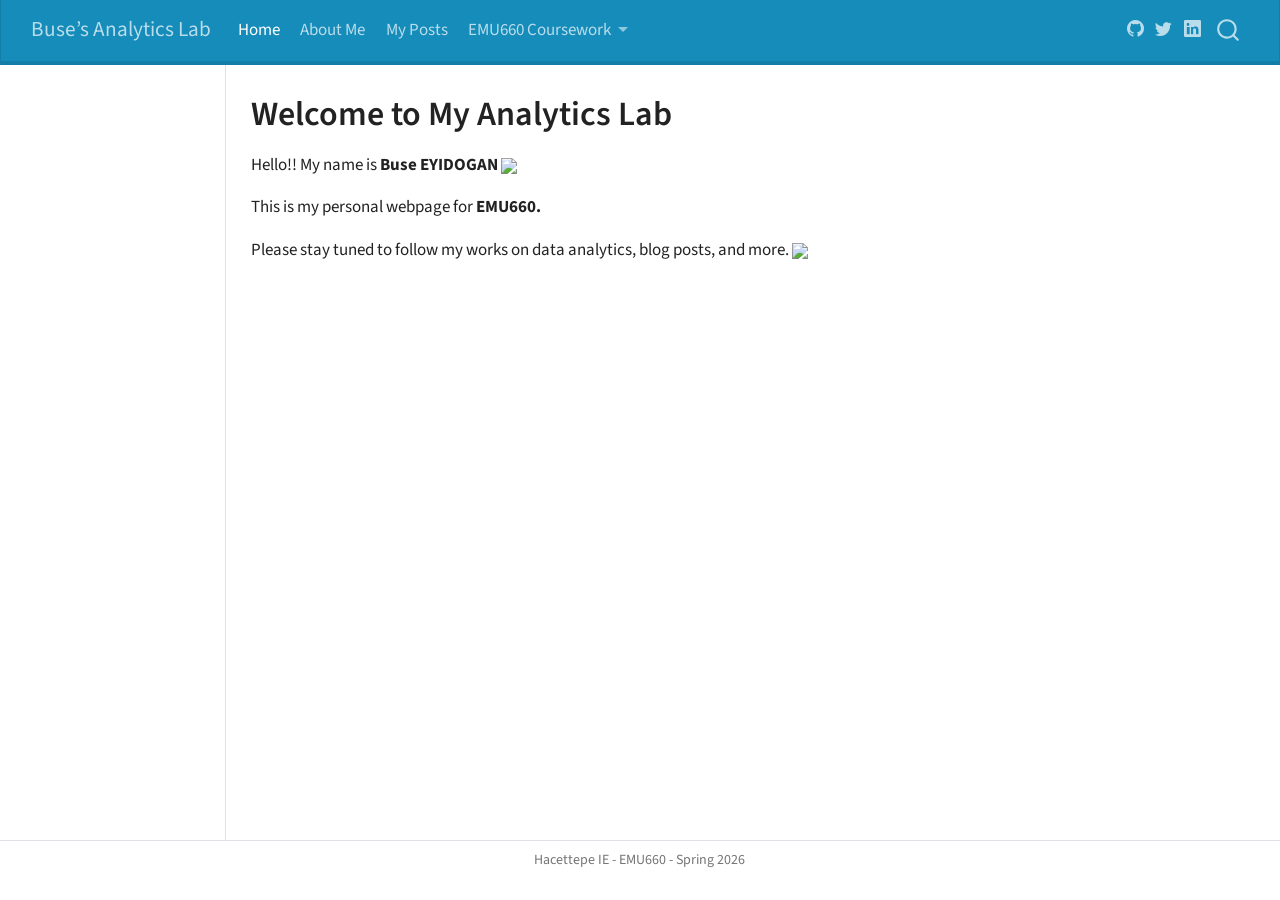
==== commit 02cb9e03: "update" ====
--- a/docs/index.html
+++ b/docs/index.html
@@ -42,7 +42,7 @@
 <link href="site_libs/quarto-html/quarto-syntax-highlighting-46f66b053e56abd73bb6e954d61a315b.css" rel="stylesheet" id="quarto-text-highlighting-styles">
 <script src="site_libs/bootstrap/bootstrap.min.js"></script>
 <link href="site_libs/bootstrap/bootstrap-icons.css" rel="stylesheet">
-<link href="site_libs/bootstrap/bootstrap-ee70a2fd9df5cf4968f0e9381ab63cde.min.css" rel="stylesheet" append-hash="true" id="quarto-bootstrap" data-mode="light">
+<link href="site_libs/bootstrap/bootstrap-dba42b0e8a73762b9a247e444e192db4.min.css" rel="stylesheet" append-hash="true" id="quarto-bootstrap" data-mode="light">
 <script id="quarto-search-options" type="application/json">{
   "location": "navbar",
   "copy-button": false,
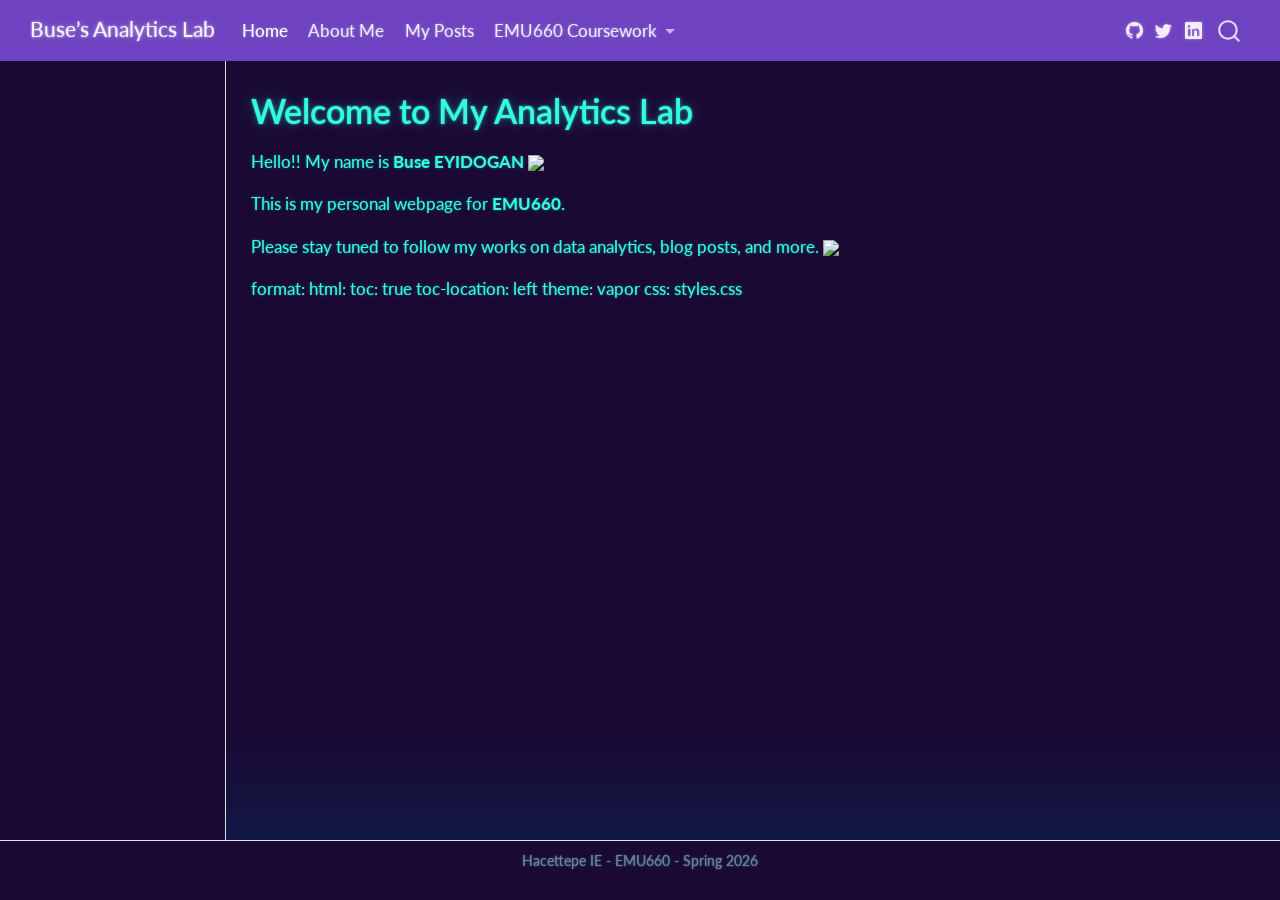
==== commit d64e9ce3: "vapor update" ====
--- a/docs/index.html
+++ b/docs/index.html
@@ -39,10 +39,10 @@
 <script src="site_libs/quarto-html/tippy.umd.min.js"></script>
 <script src="site_libs/quarto-html/anchor.min.js"></script>
 <link href="site_libs/quarto-html/tippy.css" rel="stylesheet">
-<link href="site_libs/quarto-html/quarto-syntax-highlighting-46f66b053e56abd73bb6e954d61a315b.css" rel="stylesheet" id="quarto-text-highlighting-styles">
+<link href="site_libs/quarto-html/quarto-syntax-highlighting-dark-22b4aaf4c2978829df3684e8f2c068db.css" rel="stylesheet" id="quarto-text-highlighting-styles">
 <script src="site_libs/bootstrap/bootstrap.min.js"></script>
 <link href="site_libs/bootstrap/bootstrap-icons.css" rel="stylesheet">
-<link href="site_libs/bootstrap/bootstrap-dba42b0e8a73762b9a247e444e192db4.min.css" rel="stylesheet" append-hash="true" id="quarto-bootstrap" data-mode="light">
+<link href="site_libs/bootstrap/bootstrap-7b4c3d3c5781f9c04094db3c28017c24.min.css" rel="stylesheet" append-hash="true" id="quarto-bootstrap" data-mode="dark">
 <script id="quarto-search-options" type="application/json">{
   "location": "navbar",
   "copy-button": false,
@@ -164,6 +164,7 @@
 <p>Hello!! My name is <strong>Buse EYIDOGAN</strong> <img src="https://media1.giphy.com/media/v1.Y2lkPTc5MGI3NjExaDR4bHg2MWkwNzU0NXBobWJtdnJ1YmVhaTFqaGNvNmdmZmJnZWZvYyZlcD12MV9pbnRlcm5hbF9naWZfYnlfaWQmY3Q9Zw/m6OomwWCojfS8/giphy.gif" class="img-fluid" width="141"></p>
 <p>This is my personal webpage for <strong>EMU660.</strong></p>
 <p>Please stay tuned to follow my works on data analytics, blog posts, and more. <img src="https://media3.giphy.com/media/v1.Y2lkPTc5MGI3NjExM3U1d2tkamZtZ3Rydjg4bjBocDk0aDdlZmZkNDRxb3Q1eHpub2JzeCZlcD12MV9pbnRlcm5hbF9naWZfYnlfaWQmY3Q9Zw/Ye8n2abV5bBQY/giphy.gif" class="img-fluid" width="178"></p>
+<p>format: html: toc: true toc-location: left theme: vapor css: styles.css</p>
 
 
 
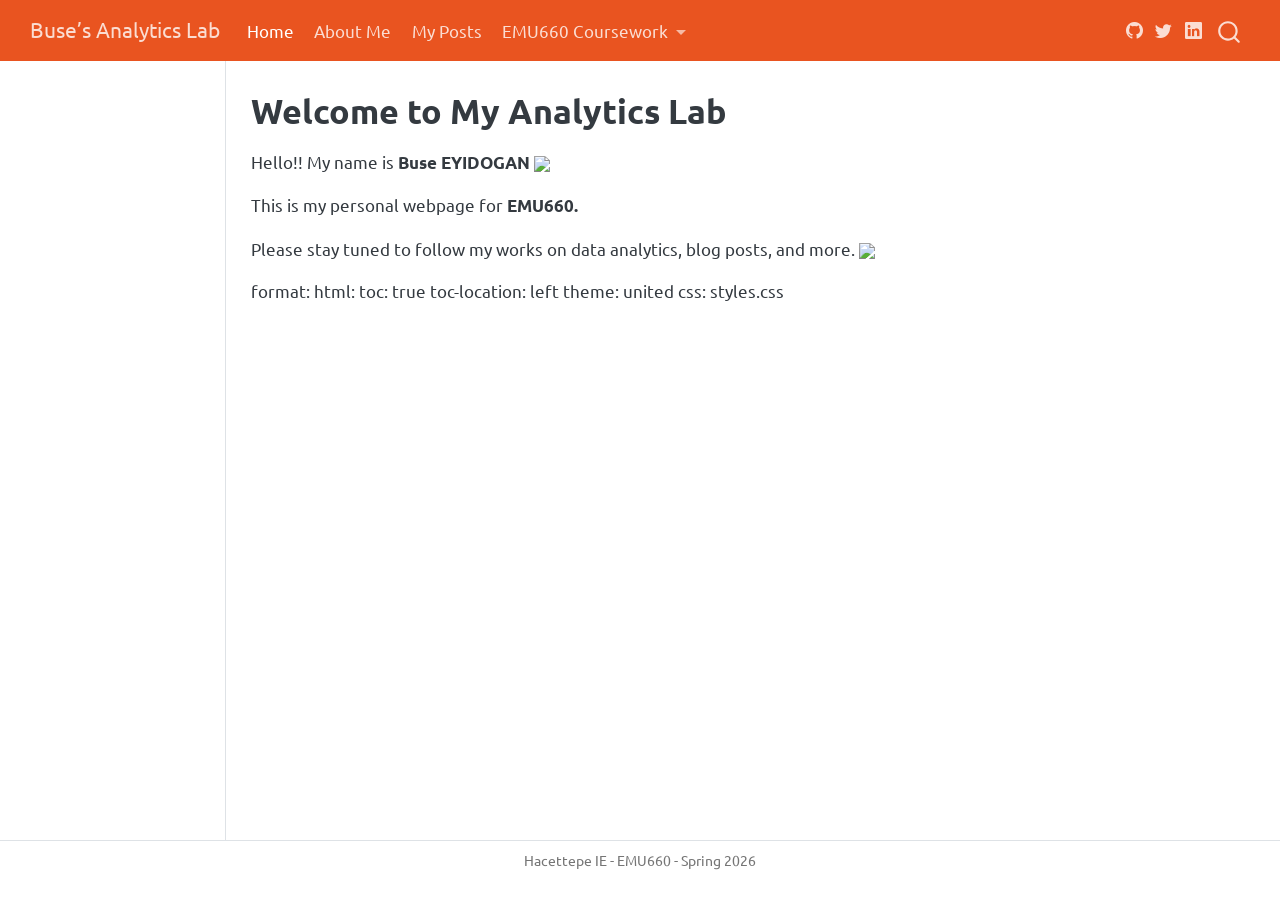
==== commit 42be210e: "united" ====
--- a/docs/index.html
+++ b/docs/index.html
@@ -39,10 +39,10 @@
 <script src="site_libs/quarto-html/tippy.umd.min.js"></script>
 <script src="site_libs/quarto-html/anchor.min.js"></script>
 <link href="site_libs/quarto-html/tippy.css" rel="stylesheet">
-<link href="site_libs/quarto-html/quarto-syntax-highlighting-dark-22b4aaf4c2978829df3684e8f2c068db.css" rel="stylesheet" id="quarto-text-highlighting-styles">
+<link href="site_libs/quarto-html/quarto-syntax-highlighting-46f66b053e56abd73bb6e954d61a315b.css" rel="stylesheet" id="quarto-text-highlighting-styles">
 <script src="site_libs/bootstrap/bootstrap.min.js"></script>
 <link href="site_libs/bootstrap/bootstrap-icons.css" rel="stylesheet">
-<link href="site_libs/bootstrap/bootstrap-7b4c3d3c5781f9c04094db3c28017c24.min.css" rel="stylesheet" append-hash="true" id="quarto-bootstrap" data-mode="dark">
+<link href="site_libs/bootstrap/bootstrap-17ca55eaf2c0610c5381a6c83ae5063d.min.css" rel="stylesheet" append-hash="true" id="quarto-bootstrap" data-mode="light">
 <script id="quarto-search-options" type="application/json">{
   "location": "navbar",
   "copy-button": false,
@@ -164,7 +164,7 @@
 <p>Hello!! My name is <strong>Buse EYIDOGAN</strong> <img src="https://media1.giphy.com/media/v1.Y2lkPTc5MGI3NjExaDR4bHg2MWkwNzU0NXBobWJtdnJ1YmVhaTFqaGNvNmdmZmJnZWZvYyZlcD12MV9pbnRlcm5hbF9naWZfYnlfaWQmY3Q9Zw/m6OomwWCojfS8/giphy.gif" class="img-fluid" width="141"></p>
 <p>This is my personal webpage for <strong>EMU660.</strong></p>
 <p>Please stay tuned to follow my works on data analytics, blog posts, and more. <img src="https://media3.giphy.com/media/v1.Y2lkPTc5MGI3NjExM3U1d2tkamZtZ3Rydjg4bjBocDk0aDdlZmZkNDRxb3Q1eHpub2JzeCZlcD12MV9pbnRlcm5hbF9naWZfYnlfaWQmY3Q9Zw/Ye8n2abV5bBQY/giphy.gif" class="img-fluid" width="178"></p>
-<p>format: html: toc: true toc-location: left theme: vapor css: styles.css</p>
+<p>format: html: toc: true toc-location: left theme: united css: styles.css</p>
 
 
 
--- a/docs/site_libs/quarto-html/quarto-syntax-highlighting-46f66b053e56abd73bb6e954d61a315b.css
+++ b/docs/site_libs/quarto-html/quarto-syntax-highlighting-46f66b053e56abd73bb6e954d61a315b.css
@@ -0,0 +1,236 @@
+/* quarto syntax highlight colors */
+:root {
+  --quarto-hl-ot-color: #003B4F;
+  --quarto-hl-at-color: #657422;
+  --quarto-hl-ss-color: #20794D;
+  --quarto-hl-an-color: #5E5E5E;
+  --quarto-hl-fu-color: #4758AB;
+  --quarto-hl-st-color: #20794D;
+  --quarto-hl-cf-color: #003B4F;
+  --quarto-hl-op-color: #5E5E5E;
+  --quarto-hl-er-color: #AD0000;
+  --quarto-hl-bn-color: #AD0000;
+  --quarto-hl-al-color: #AD0000;
+  --quarto-hl-va-color: #111111;
+  --quarto-hl-bu-color: inherit;
+  --quarto-hl-ex-color: inherit;
+  --quarto-hl-pp-color: #AD0000;
+  --quarto-hl-in-color: #5E5E5E;
+  --quarto-hl-vs-color: #20794D;
+  --quarto-hl-wa-color: #5E5E5E;
+  --quarto-hl-do-color: #5E5E5E;
+  --quarto-hl-im-color: #00769E;
+  --quarto-hl-ch-color: #20794D;
+  --quarto-hl-dt-color: #AD0000;
+  --quarto-hl-fl-color: #AD0000;
+  --quarto-hl-co-color: #5E5E5E;
+  --quarto-hl-cv-color: #5E5E5E;
+  --quarto-hl-cn-color: #8f5902;
+  --quarto-hl-sc-color: #5E5E5E;
+  --quarto-hl-dv-color: #AD0000;
+  --quarto-hl-kw-color: #003B4F;
+}
+
+/* other quarto variables */
+:root {
+  --quarto-font-monospace: SFMono-Regular, Menlo, Monaco, Consolas, "Liberation Mono", "Courier New", monospace;
+}
+
+/* syntax highlight based on Pandoc's rules */
+pre > code.sourceCode > span {
+  color: #003B4F;
+}
+
+code.sourceCode > span {
+  color: #003B4F;
+}
+
+div.sourceCode,
+div.sourceCode pre.sourceCode {
+  color: #003B4F;
+}
+
+/* Normal */
+code span {
+  color: #003B4F;
+}
+
+/* Alert */
+code span.al {
+  color: #AD0000;
+  font-style: inherit;
+}
+
+/* Annotation */
+code span.an {
+  color: #5E5E5E;
+  font-style: inherit;
+}
+
+/* Attribute */
+code span.at {
+  color: #657422;
+  font-style: inherit;
+}
+
+/* BaseN */
+code span.bn {
+  color: #AD0000;
+  font-style: inherit;
+}
+
+/* BuiltIn */
+code span.bu {
+  font-style: inherit;
+}
+
+/* ControlFlow */
+code span.cf {
+  color: #003B4F;
+  font-weight: bold;
+  font-style: inherit;
+}
+
+/* Char */
+code span.ch {
+  color: #20794D;
+  font-style: inherit;
+}
+
+/* Constant */
+code span.cn {
+  color: #8f5902;
+  font-style: inherit;
+}
+
+/* Comment */
+code span.co {
+  color: #5E5E5E;
+  font-style: inherit;
+}
+
+/* CommentVar */
+code span.cv {
+  color: #5E5E5E;
+  font-style: italic;
+}
+
+/* Documentation */
+code span.do {
+  color: #5E5E5E;
+  font-style: italic;
+}
+
+/* DataType */
+code span.dt {
+  color: #AD0000;
+  font-style: inherit;
+}
+
+/* DecVal */
+code span.dv {
+  color: #AD0000;
+  font-style: inherit;
+}
+
+/* Error */
+code span.er {
+  color: #AD0000;
+  font-style: inherit;
+}
+
+/* Extension */
+code span.ex {
+  font-style: inherit;
+}
+
+/* Float */
+code span.fl {
+  color: #AD0000;
+  font-style: inherit;
+}
+
+/* Function */
+code span.fu {
+  color: #4758AB;
+  font-style: inherit;
+}
+
+/* Import */
+code span.im {
+  color: #00769E;
+  font-style: inherit;
+}
+
+/* Information */
+code span.in {
+  color: #5E5E5E;
+  font-style: inherit;
+}
+
+/* Keyword */
+code span.kw {
+  color: #003B4F;
+  font-weight: bold;
+  font-style: inherit;
+}
+
+/* Operator */
+code span.op {
+  color: #5E5E5E;
+  font-style: inherit;
+}
+
+/* Other */
+code span.ot {
+  color: #003B4F;
+  font-style: inherit;
+}
+
+/* Preprocessor */
+code span.pp {
+  color: #AD0000;
+  font-style: inherit;
+}
+
+/* SpecialChar */
+code span.sc {
+  color: #5E5E5E;
+  font-style: inherit;
+}
+
+/* SpecialString */
+code span.ss {
+  color: #20794D;
+  font-style: inherit;
+}
+
+/* String */
+code span.st {
+  color: #20794D;
+  font-style: inherit;
+}
+
+/* Variable */
+code span.va {
+  color: #111111;
+  font-style: inherit;
+}
+
+/* VerbatimString */
+code span.vs {
+  color: #20794D;
+  font-style: inherit;
+}
+
+/* Warning */
+code span.wa {
+  color: #5E5E5E;
+  font-style: italic;
+}
+
+.prevent-inlining {
+  content: "</";
+}
+
+/*# sourceMappingURL=5022ed312398f59a55adce476d7327af.css.map */
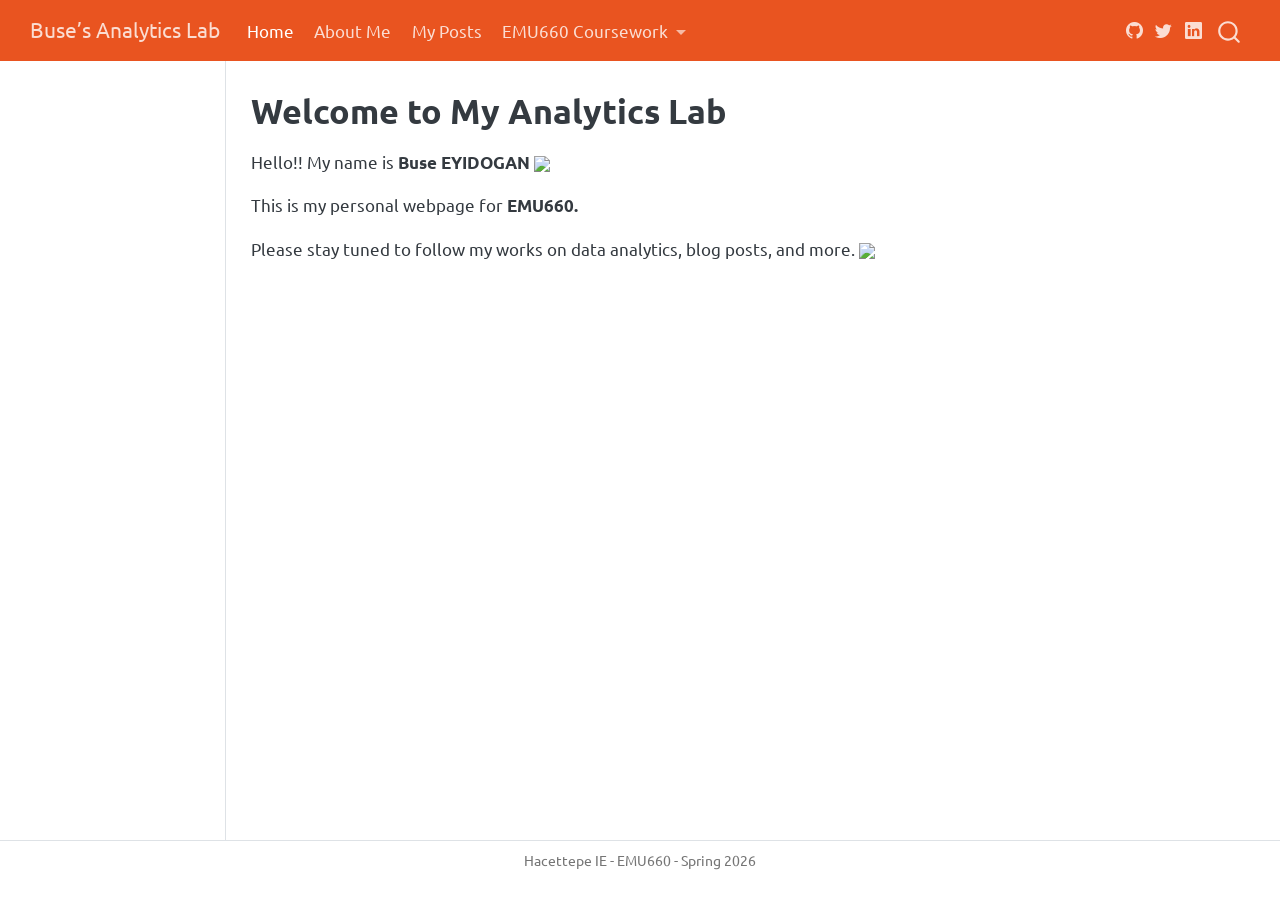
==== commit 77d1b4a3: "update" ====
--- a/docs/index.html
+++ b/docs/index.html
@@ -164,7 +164,6 @@
 <p>Hello!! My name is <strong>Buse EYIDOGAN</strong> <img src="https://media1.giphy.com/media/v1.Y2lkPTc5MGI3NjExaDR4bHg2MWkwNzU0NXBobWJtdnJ1YmVhaTFqaGNvNmdmZmJnZWZvYyZlcD12MV9pbnRlcm5hbF9naWZfYnlfaWQmY3Q9Zw/m6OomwWCojfS8/giphy.gif" class="img-fluid" width="141"></p>
 <p>This is my personal webpage for <strong>EMU660.</strong></p>
 <p>Please stay tuned to follow my works on data analytics, blog posts, and more. <img src="https://media3.giphy.com/media/v1.Y2lkPTc5MGI3NjExM3U1d2tkamZtZ3Rydjg4bjBocDk0aDdlZmZkNDRxb3Q1eHpub2JzeCZlcD12MV9pbnRlcm5hbF9naWZfYnlfaWQmY3Q9Zw/Ye8n2abV5bBQY/giphy.gif" class="img-fluid" width="178"></p>
-<p>format: html: toc: true toc-location: left theme: united css: styles.css</p>
 
 
 
